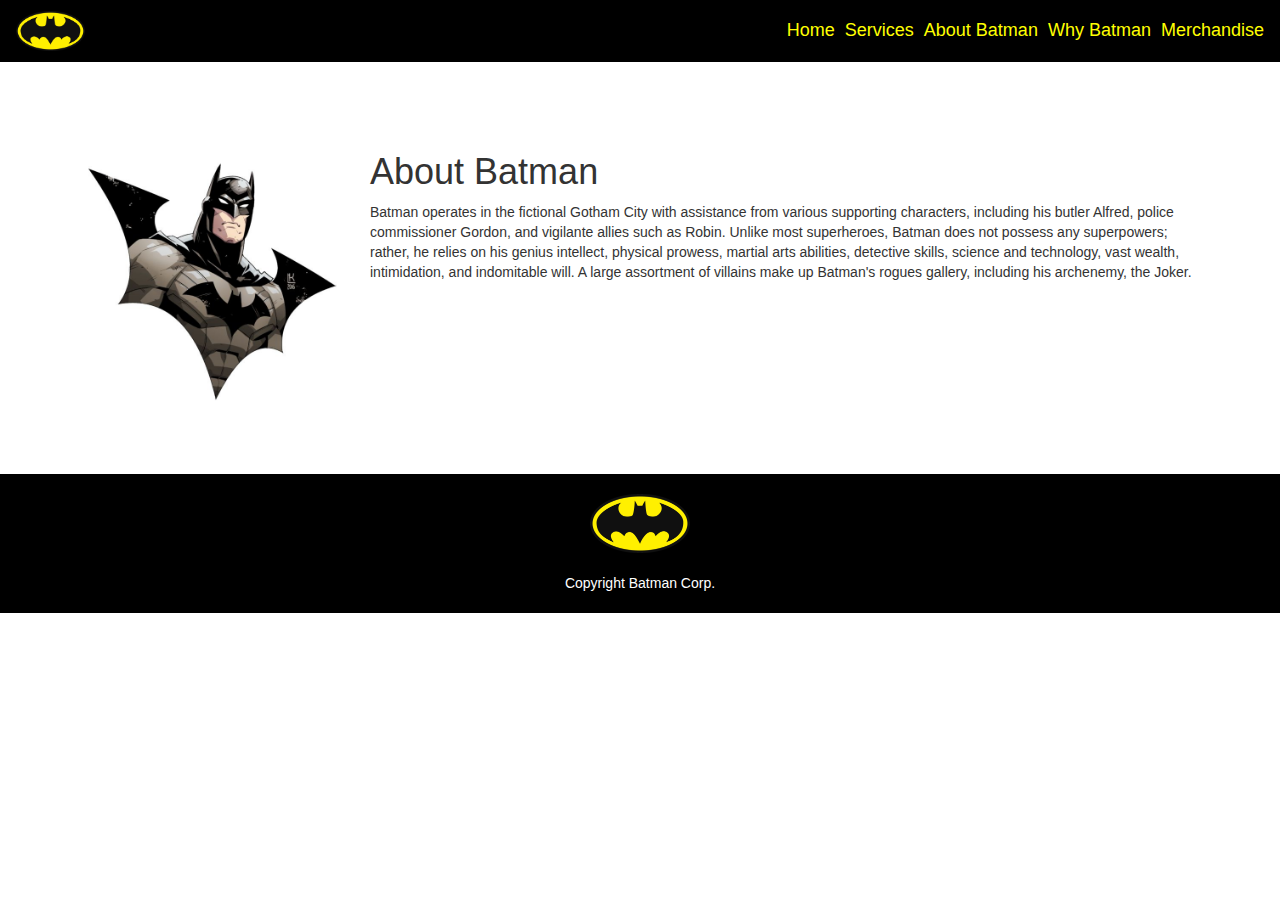
==== batman/about.html @ 02286b03 "Initial commit" ====
<html>
<head>
        <title>About | Batman</title>
        <!--boot strap-->

<link rel="stylesheet" type="text/css" href="https://stackpath.bootstrapcdn.com/font-awesome/4.7.0/css/font-awesome.min.css">
  <link rel="stylesheet" href="https://stackpath.bootstrapcdn.com/bootstrap/4.3.1/css/bootstrap.min.css" >
  <script src="https://code.jquery.com/jquery-3.3.1.slim.min.js" ></script>
  <script src="https://stackpath.bootstrapcdn.com/bootstrap/4.3.1/js/bootstrap.min.js"></script>
  <script src="https://ajax.googleapis.com/ajax/libs/jquery/3.4.1/jquery.min.js"></script>
<!--bootstrap-->
        <meta name="viewport" content="width=device-width,initial-scale=1.0">
        <link rel='stylesheet' href='css/batmanstyle.css'>
        <link rel='stylesheet' href='css/responsive.css'>
    <link rel="stylesheet" href="bootstrap/css/bootstrap.min.css">
    <script src="bootstrap/js/bootstrap.min.js"></script>
    <script src="jquery-3.4.1.min.js"></script>
</head>
<body class="bgwhite">
   
        <section id="nav-bar">
        <nav class="navbar navbar-expand-lg navbar-light ">  
  <a class="navbar-brand" href="#"><img src="img/batmanlogo.png"></a> 
  <button class="navbar-toggler" type="button" data-toggle="collapse" data-target="#navbarNav" aria-controls="navbarNav" aria-expanded="false" aria-label="Toggle Navigation">
    <i class="fa fa-bars"></i>
  </button>
  <div class="collapse navbar-collapse" id="navbarNav">
    <ul class="navbar-nav ml-auto navbar-right">
      <li class="nav-item">
        <h4><a class="nav-link" href="homepage.html">Home</a></h4>
      </li>
    <li class="nav-item">
        <h4><a class="nav-link" href="service.html">Services</a></h4>
      </li>
      <li class="nav-item">
        <h4><a class="nav-link" href="about.html">About Batman</a></h4>
      </li>
      <li class="nav-item">
        <h4><a class="nav-link" href="Whybatman.html">Why Batman</a></h4>
      </li>
      <li class="nav-item">
        <h4><a class="nav-link" href="merchandise.html">Merchandise</a></h4>
      </li>
    </ul>
  </div>
</nav>
</section>

   <div class="">
    		<div class="container ">
    			<div class="content-container row">
	    			<div class='col-md-3'>
		    			<img width="100%" src="img/batmaninlogo.jpg" alt="">
	    			</div>
	    			<div class='col-md-9 padding20'>
						<h1>About Batman</h1>
						<p>
							Batman operates in the fictional Gotham City with assistance from various supporting characters, including his butler Alfred, police commissioner Gordon, and vigilante allies such as Robin. Unlike most superheroes, Batman does not possess any superpowers; rather, he relies on his genius intellect, physical prowess, martial arts abilities, detective skills, science and technology, vast wealth, intimidation, and indomitable will. A large assortment of villains make up Batman's rogues gallery, including his archenemy, the Joker.
						</p>
	    			</div>
    			</div>
    		</div>
    	</div>
    <footer>
        <img src="img/batmanlogo.png" width=100px alt="" >
        <br>
        <br>
        Copyright Batman Corp.
    </footer>
</body>
</html>
---- batman/css/batmanstyle.css ----
/*always remember avoid using element selector unless and untill you want all element on site to have same attribute as defined*/
/* for example body element should always have white background for my project*/

/* To experiment remove classes from the css class defined in stylesheet to see the differemce and*/
/* You can even change color or values to play around and understand how stuff works*/
body{
    background-color: #eee;
    margin: 0;
    font-family: Arial, "Helvetica Neue", Helvetica, sans-serif;
    overflow-x:hidden;
}
/*below is a example of css grouping*/
header,footer{
    background: #000;
    text-align: center;
    color: #fff;
    padding: 10px;
}
footer{
    padding: 20px;
}
/*================Navigation=============*/
/*===============psuedo class================*/
#nav-bar{
    background-color: black !important;
}
.fa-bars{
    color:#fff;
    font-size:30px !important;
    }
.navbar-brand img{
    height: 100%;
}

nav ul li a{
    color:#ffff00 !important;
}
.navbar-brand{
    padding:5px !important;
}
.navbar{
    border-radius:0 !important;
}
nav ul li a:hover{
	border-bottom:5px solid #fff000;
	
}
/*===============end of psuedo class================*/

/*================ End of Navigation =============*/


.bgwhite{
    background-color:white;
}

.article{
    width: 900px;
    padding: 20px;
    margin: 30px 0;
    border: 1px solid red
}
/*=============== psuedo class ================*/
.article:first-of-type{
    border-width: 1px;
    border-style: dotted;
    border-color: red;
}
.article:last-of-type{
    border: 1px dashed red;
}

/*=============== End of psuedo class ================*/
h4{
    color: #c7c7c7;
    margin: 0 0 10px 0;
    
}
h1{
    font-family: monospace;
    margin: 15px 0 0 0
} 

.banner{
    background: url('../img/Batmanbanner.jpg');  
    /*since this file is inside css folder we will have to move out of css folder for accessing img Hence we use " .. " so that it moves one level up in folder structure that is batman folder*/
    background-size: cover;
    height: 500px
}
/*about batman page css =====================*/
.about_banner h1,
.banner h1{
    padding-top: 200px;
    color:#fff000;
    margin: 0;
    font-size: 48px;
}
.about_banner p,
.banner p{
    color: #fff000;
    font-size: 18px;
}
.about_banner{
    background: url('https://www.50-best.com/images/batman_wallpapers/cool_batman_drawing.jpg');
    background-size: cover;
    height: 500px   
}
/*about batman page*/

.box{
    
    margin: 20px 15px;
    background: #fff;
    border: 2px solid #fff000 !important;
}
.box2{
    margin:0;
    background:#fff;
    border:2px solid #fff000 !important;
}
.content{
    padding: 0 20px;
}
.width-65{
    width: 65%;
    float: left;
    padding: 0 40px;
}

.width-25{
    width: 25%;
    float: left;
}

.content-container{
    margin: 50px 0;
    overflow: auto;
    
}
.w100{
    width:100%;
}
.quantitytext{
    width:10px;
}
hr{
    border-top :1px solid black !important;
}
.price{
    font-size: 18px;
}
---- batman/css/responsive.css ----
/*===== these classes will be called only when screen size is less than 500 as specified in media query below ====*/
@media only screen and (max-width:500px){
	.container{
		width: 95%;
	}
/*you can either hide navbar uncommenting the class given below */
nav{
		/*display: none !important;*/
	}
	.navbar-brand img
	{
		margin-left:-80px;
	}
	/*===============or make li 100% so it looks better===============*/
	nav ul li{
		width: 100%;
	}
	/* you can group article and nav ul li class for reducing the line of code*/
	.article{
		width: 100%;
	}
	.logo {
		float: none; /*this is written so that the logo doesnt float outside header */
	}
	header{
		text-align: center;
		overflow: hidden;
	}
	.box{
		width: auto;
		margin: 20px;
	}

}
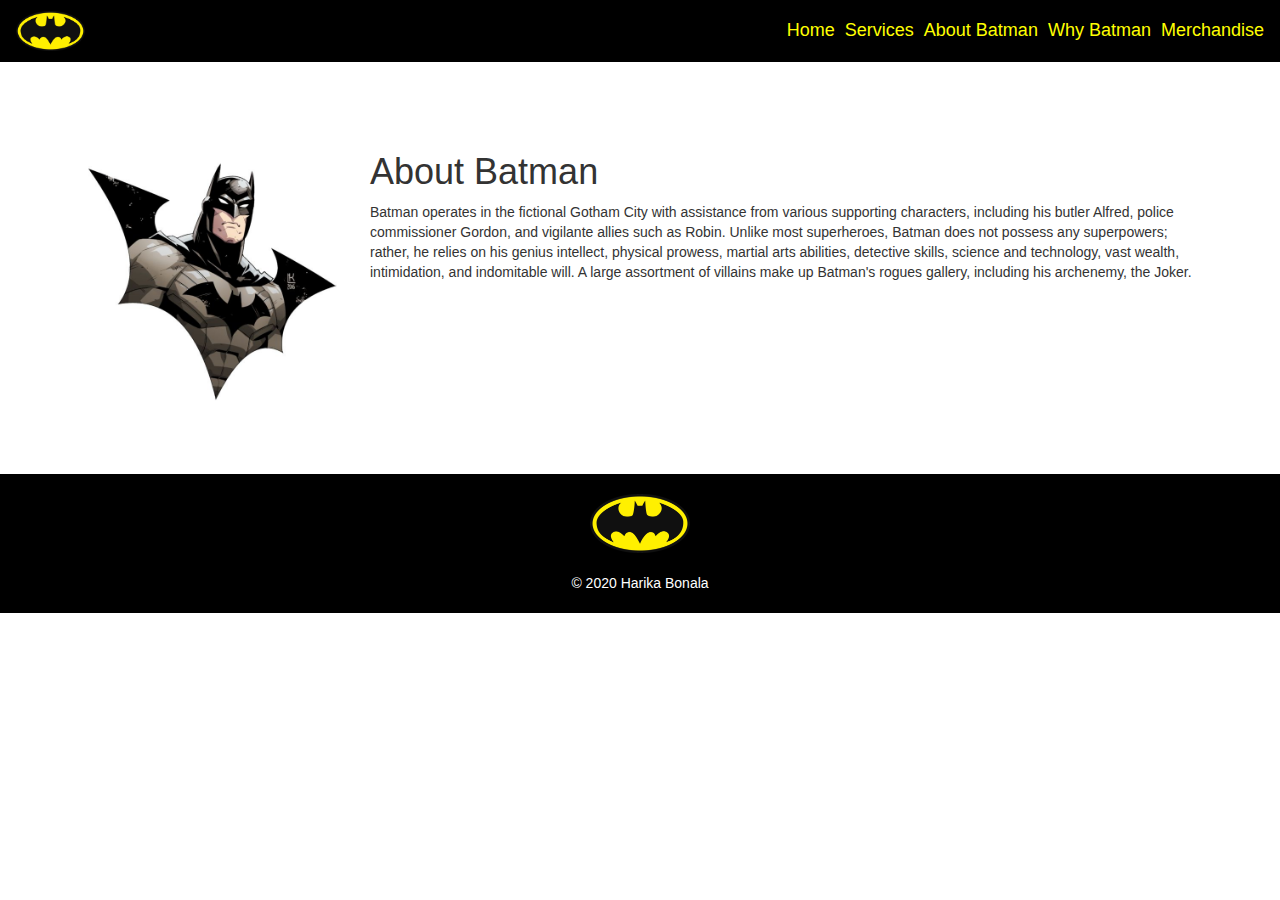
==== commit 856b2abd: "Initial commit" ====
--- a/batman/about.html
+++ b/batman/about.html
@@ -65,7 +65,7 @@
         <img src="img/batmanlogo.png" width=100px alt="" >
         <br>
         <br>
-        Copyright Batman Corp.
+        &copy; 2020 Harika Bonala
     </footer>
 </body>
 </html>--- a/batman/css/batmanstyle.css
+++ b/batman/css/batmanstyle.css
@@ -83,7 +83,7 @@
 } 
 
 .banner{
-    background: url('../img/Batmanbanner.jpg');  
+    background: url('../img/batmanbanner.jpg');  
     /*since this file is inside css folder we will have to move out of css folder for accessing img Hence we use " .. " so that it moves one level up in folder structure that is batman folder*/
     background-size: cover;
     height: 500px
--- a/batman/css/responsive.css
+++ b/batman/css/responsive.css
@@ -1,3 +1,4 @@
+
 /*===== these classes will be called only when screen size is less than 500 as specified in media query below ====*/
 @media only screen and (max-width:500px){
 	.container{
